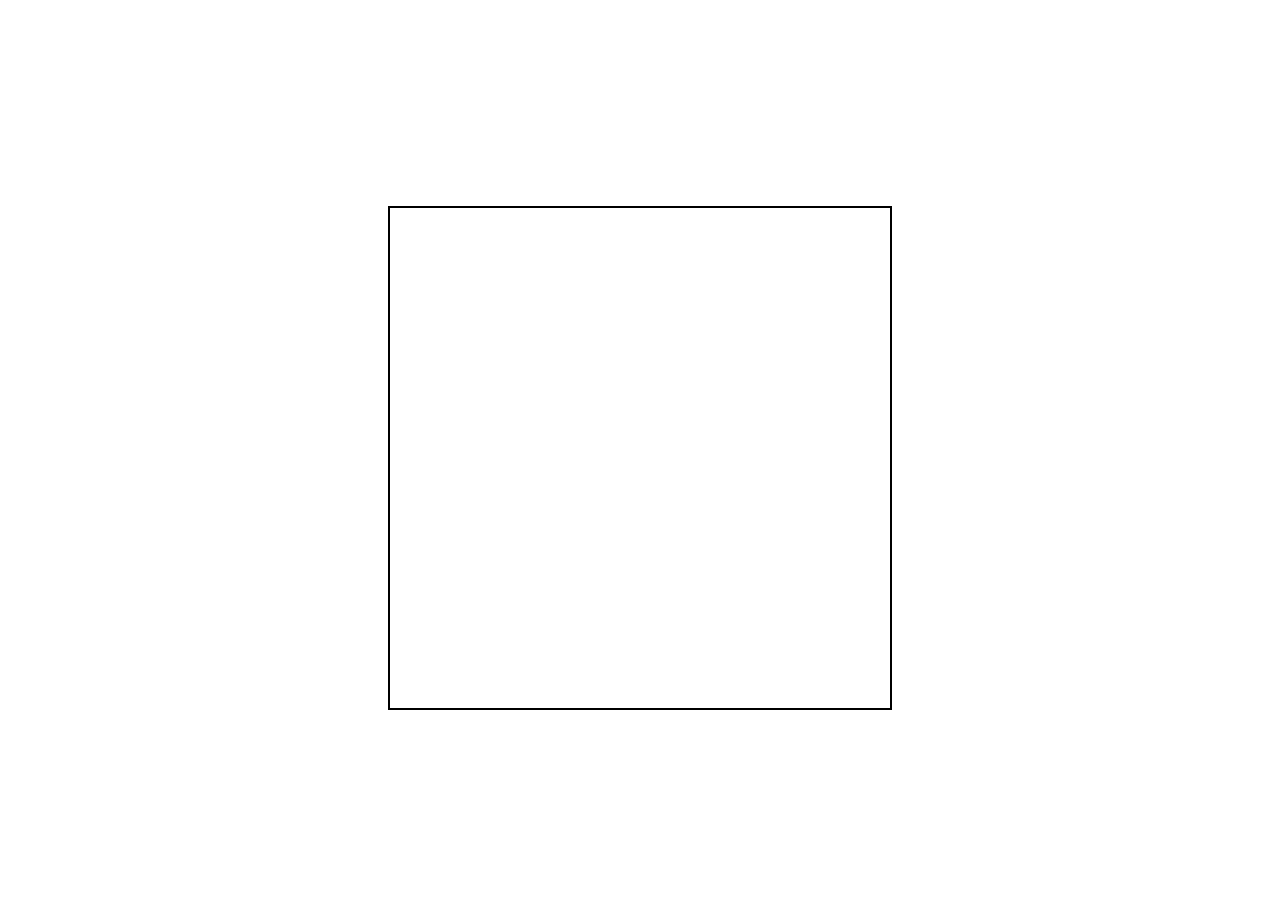
==== Juicy_Volume/index.html @ 52542a91 "Folder Baru" ====
<!-- Nama: Samuel Setyawan Prakasa -->
 <!-- NRP: 2272030 -->

<!-- Nama: Julyanto Jie -->
<!-- NRP: 2272038 -->

<!DOCTYPE html>
<html lang="en">
<head>
    <meta charset="UTF-8">
    <meta http-equiv="X-UA-Compatible" content="IE=edge">
    <meta name="viewport" content="width=device-width, initial-scale=1.0">
    <title>Font Resize</title>
    <link rel="stylesheet" href="style.css">
</head>
<body>
   
    <canvas id="my_canvas" width="500" height="500">
    </canvas>
    
    <script src="index.js" type="module"></script>
</body>
</html>
---- Juicy_Volume/style.css ----
canvas{
    border: 2px solid black;
}

body {
    display: flex;
    flex-direction: column;
    justify-content: center;
    align-items: center;
    height: 100vh;
}

h3 {
    font-family:Verdana, Geneva, Tahoma, sans-serif;
}
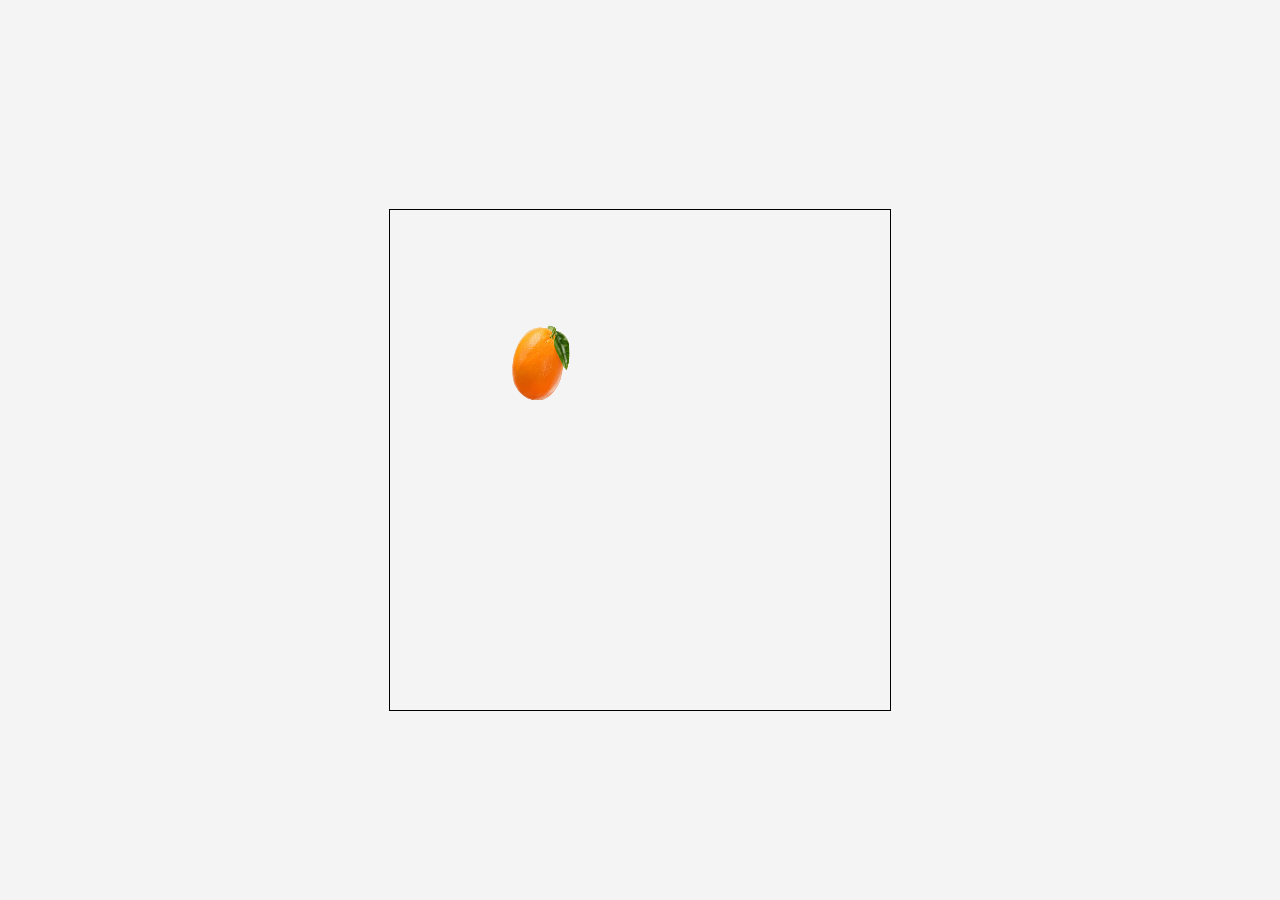
==== commit 5fe0db83: "Update" ====
--- a/Juicy_Volume/index.html
+++ b/Juicy_Volume/index.html
@@ -1,5 +1,5 @@
 <!-- Nama: Samuel Setyawan Prakasa -->
- <!-- NRP: 2272030 -->
+<!-- NRP: 2272030 -->
 
 <!-- Nama: Julyanto Jie -->
 <!-- NRP: 2272038 -->
@@ -8,16 +8,13 @@
 <html lang="en">
 <head>
     <meta charset="UTF-8">
-    <meta http-equiv="X-UA-Compatible" content="IE=edge">
     <meta name="viewport" content="width=device-width, initial-scale=1.0">
-    <title>Font Resize</title>
+    <title>Juicy Volume Simulation</title>
     <link rel="stylesheet" href="style.css">
 </head>
 <body>
-   
-    <canvas id="my_canvas" width="500" height="500">
-    </canvas>
-    
-    <script src="index.js" type="module"></script>
+    <canvas id="mycanvas" width="500" height="500"></canvas>
+
+    <script type="module" src="index.js"></script>
 </body>
-</html>+</html>
--- a/Juicy_Volume/style.css
+++ b/Juicy_Volume/style.css
@@ -1,15 +1,41 @@
-canvas{
-    border: 2px solid black;
+body {
+  display: flex;
+  flex-direction: column;
+  align-items: center;
+  justify-content: center;
+  height: 100vh;
+  margin: 0;
+  background-color: #f4f4f4;
 }
 
-body {
-    display: flex;
-    flex-direction: column;
-    justify-content: center;
-    align-items: center;
-    height: 100vh;
+canvas {
+  border: 1px solid black;
+  margin-top: 20px;
 }
 
-h3 {
-    font-family:Verdana, Geneva, Tahoma, sans-serif;
-}+.controls {
+  margin-top: 20px;
+  display: flex;
+  gap: 10px;
+  flex-direction: column;
+  align-items: center;
+}
+
+.control-item {
+  margin-bottom: 10px;
+}
+
+button {
+  padding: 5px 10px;
+  font-size: 16px;
+  cursor: pointer;
+  background-color: #3498db;
+  color: white;
+  border: none;
+  border-radius: 5px;
+  transition: background-color 0.3s ease;
+}
+
+button:hover {
+  background-color: #2980b9;
+}
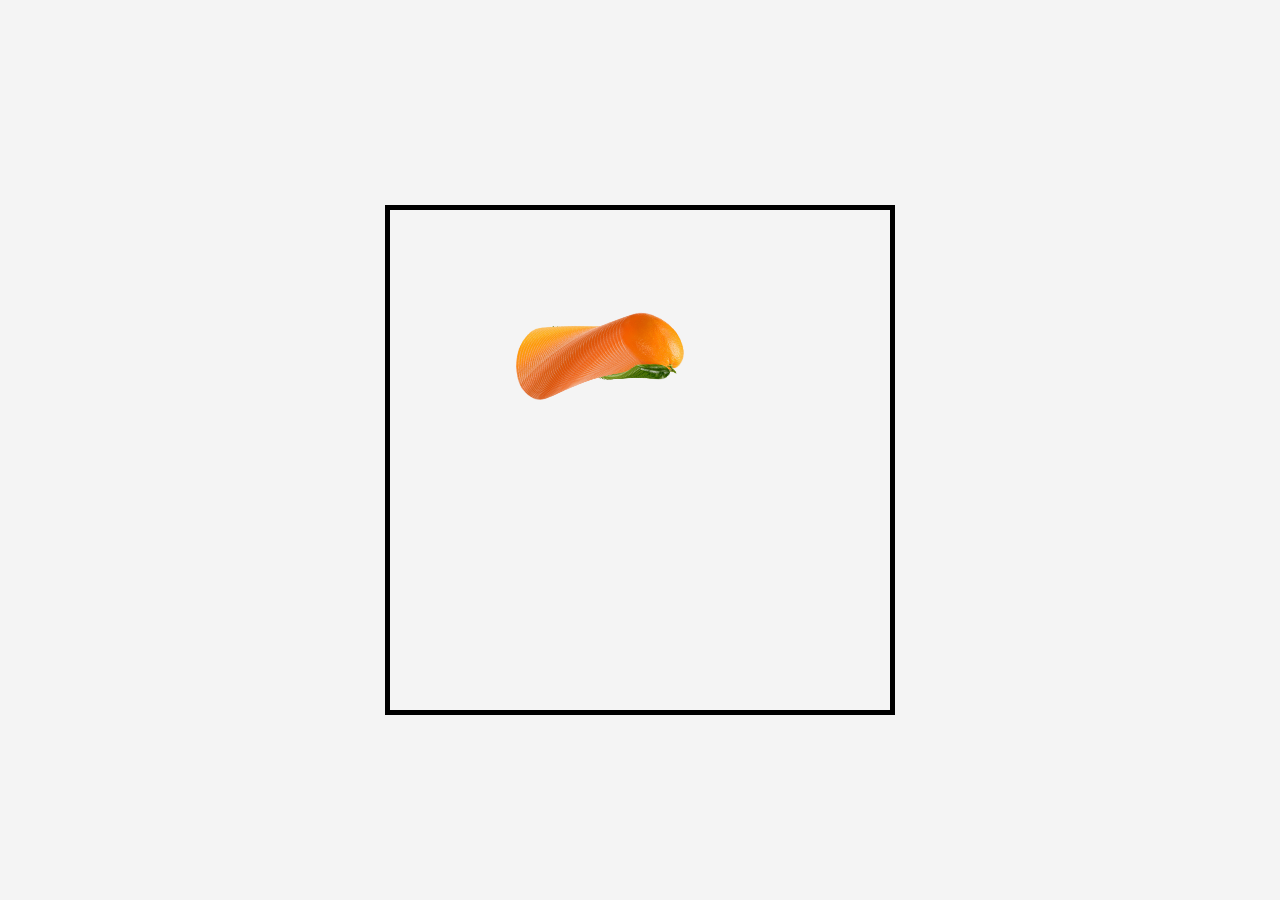
==== commit 855d3dbe: "done" ====
--- a/Juicy_Volume/index.html
+++ b/Juicy_Volume/index.html
@@ -9,7 +9,7 @@
 <head>
     <meta charset="UTF-8">
     <meta name="viewport" content="width=device-width, initial-scale=1.0">
-    <title>Juicy Volume Simulation</title>
+    <title>Juicy Volume</title>
     <link rel="stylesheet" href="style.css">
 </head>
 <body>
--- a/Juicy_Volume/style.css
+++ b/Juicy_Volume/style.css
@@ -9,7 +9,7 @@
 }
 
 canvas {
-  border: 1px solid black;
+  border: 5px solid black;
   margin-top: 20px;
 }
 
